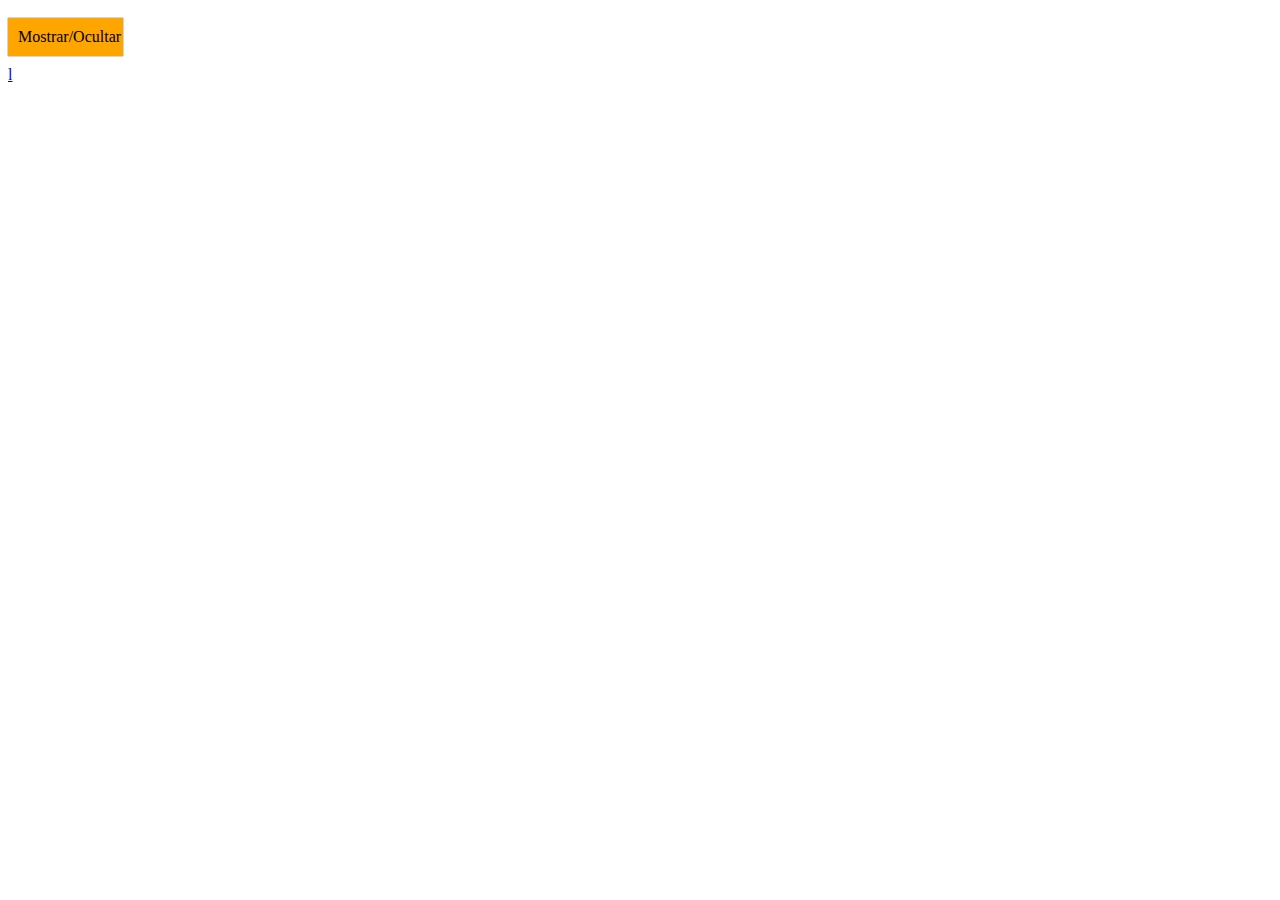
==== heladeria/prueba.html @ 8fa04cd9 "checar prueba" ====
<!DOCTYPE html>
<html lang="en">
<head>
    <meta charset="UTF-8">
    <meta http-equiv="X-UA-Compatible" content="IE=edge">
    <meta name="viewport" content="width=device-width, initial-scale=1.0">
    <title>prueba</title>
</head>
<script>
    var clic = 1;
function divLogin(){ 
   if(clic==1){
   document.getElementById("caja").style.height = "100px";
   clic = clic + 1;
   } else{
       document.getElementById("caja").style.height = "0px";      
    clic = 1;
   }   
}
</script>
<style>
    #boton{
    padding: 10px;
    background: orange;
    width: 95px;
    cursor: pointer;
    margin-top: 10px;
    margin-bottom: 10px;
    box-shadow: 0px 0px 1px #000;
    display: inline-block;
}
 
#boton:hover{
    opacity: .8;
}
 
#caja{
    width: 100%;
    margin: auto;
    height: 0px;
    background: #000;
    box-shadow: 10px 10px 3px #D8D8D8;
    transition: height .4s;
}
</style>
<body>
    <div id="boton" onclick="divLogin()">
        Mostrar/Ocultar
        </div>
        <div id="caja">
        </div> 

        <a href="https://www.azulweb.net/mostrar-y-ocultar-div-con-javascript-y-css3/#:~:text=Mostrar%20y%20Ocultar%20Div%20con%20JavaScript%20y%20CSS3,2%20Primer%20clic%20...%203%20Segundo%20clic%20">l</a>
</body>
</html>
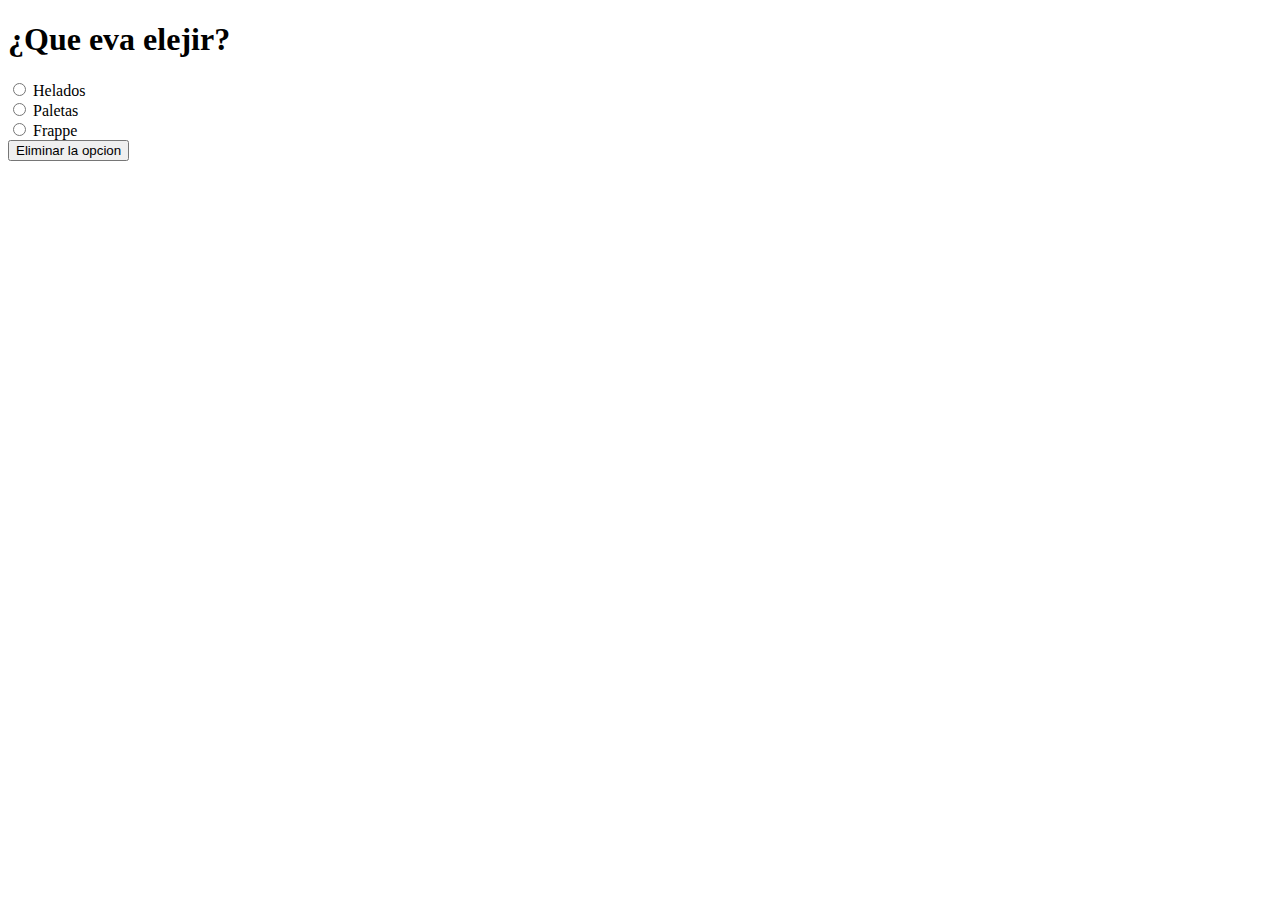
==== commit 37152b0e: "apartados de helado, frappe y paletas casi listo" ====
--- a/heladeria/prueba.html
+++ b/heladeria/prueba.html
@@ -7,49 +7,62 @@
     <title>prueba</title>
 </head>
 <script>
-    var clic = 1;
-function divLogin(){ 
-   if(clic==1){
-   document.getElementById("caja").style.height = "100px";
-   clic = clic + 1;
-   } else{
-       document.getElementById("caja").style.height = "0px";      
-    clic = 1;
-   }   
-}
+
+    function mostrarHelado(){
+        document.getElementById('apartadoHelado').style.display = 'block'
+        document.getElementById('apartadoPaletas').style.display = 'none'
+        document.getElementById('apartadoFrappe').style.display = 'none'
+    }
+    function mostrarPaletas(){
+        document.getElementById('apartadoPaletas').style.display = 'block'
+        document.getElementById('apartadoHelado').style.display = 'none'
+        document.getElementById('apartadoFrappe').style.display = 'none'
+    }
+    function mostrarFrappe(){
+        document.getElementById('apartadoFrappe').style.display = 'block'
+        document.getElementById('apartadoHelado').style.display = 'none'
+        document.getElementById('apartadoPaletas').style.display = 'none'
+    }
+    function eliminarOpcion(){
+        document.getElementById('apartadoHelado').style.display = 'none'
+        document.getElementById('apartadoPaletas').style.display = 'none'
+        document.getElementById('apartadoFrappe').style.display = 'none'
+    }
+
 </script>
 <style>
-    #boton{
-    padding: 10px;
-    background: orange;
-    width: 95px;
-    cursor: pointer;
-    margin-top: 10px;
-    margin-bottom: 10px;
-    box-shadow: 0px 0px 1px #000;
-    display: inline-block;
-}
- 
-#boton:hover{
-    opacity: .8;
-}
- 
-#caja{
-    width: 100%;
-    margin: auto;
-    height: 0px;
-    background: #000;
-    box-shadow: 10px 10px 3px #D8D8D8;
-    transition: height .4s;
-}
+    #apartadoHelado{
+        display: none;
+    }
+    #apartadoPaletas{
+        display: none;
+    }
+    #apartadoFrappe{
+        display: none;
+    }
+
 </style>
 <body>
-    <div id="boton" onclick="divLogin()">
-        Mostrar/Ocultar
-        </div>
-        <div id="caja">
-        </div> 
+    <h1>¿Que eva elejir?</h1>
+    <div class="contFrio" id="contFrio">
+        <input type="radio" name="tipo" id="helado" onclick="mostrarHelado();"> <label for="helado">Helados</label><br> 
+        <input type="radio" name="tipo" id="paletas" onclick="mostrarPaletas();"> <label for="paletas">Paletas</label><br> 
+        <input type="radio" name="tipo" id="frappe" onclick="mostrarFrappe();"> <label for="frappe">Frappe</label><br> 
+    </div>
+    <div id="apartadoHelado">
+        <h1>apartado de helado</h1>
+    </div>
+    <div id="apartadoPaletas">
+        <h1>apartado de paletas</h1>
+    </div>
+    <div id="apartadoFrappe">
+        <h1>apartado de frappe</h1>
+    </div>
+    <div>
+        <button type="reset" onclick="eliminarOpcion();">Eliminar la opcion</button>
 
-        <a href="https://www.azulweb.net/mostrar-y-ocultar-div-con-javascript-y-css3/#:~:text=Mostrar%20y%20Ocultar%20Div%20con%20JavaScript%20y%20CSS3,2%20Primer%20clic%20...%203%20Segundo%20clic%20">l</a>
+    </div>
+        
+
 </body>
 </html>